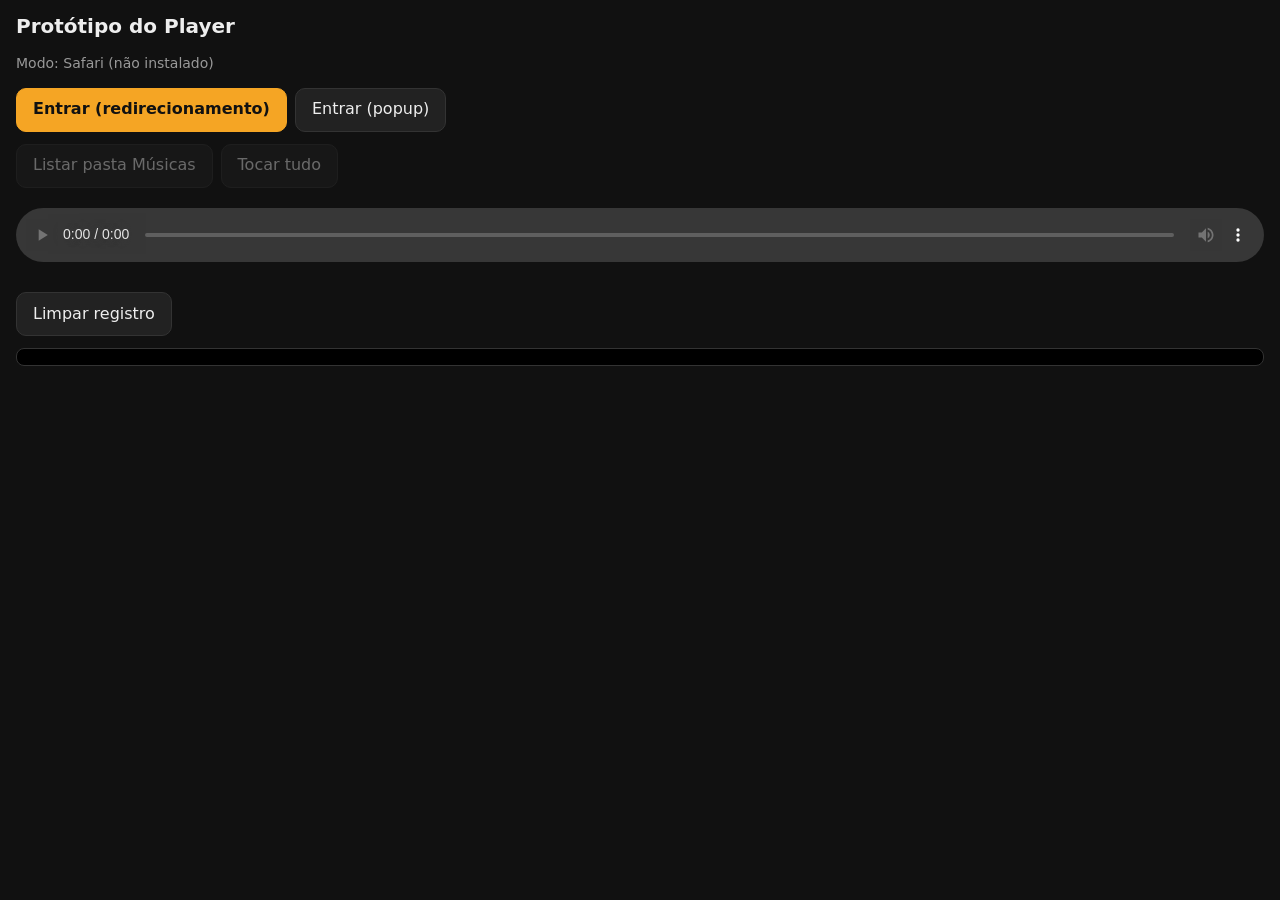
==== proto/index.html @ 3673c6c2 "T1: protótipo de login, listagem do Drive e reprodução em sequência Co-Authored-By: Claude Opus 5.5 " ====
<!doctype html>
<html lang="pt-BR">
<head>
  <meta charset="utf-8">
  <meta name="viewport" content="width=device-width, initial-scale=1, viewport-fit=cover">
  <meta name="color-scheme" content="dark">
  <meta name="apple-mobile-web-app-capable" content="yes">
  <meta name="apple-mobile-web-app-title" content="Protótipo">
  <link rel="manifest" href="manifest.webmanifest">
  <link rel="apple-touch-icon" href="icon-180.png">
  <title>Protótipo do Player</title>
  <style>
    :root { --bg: #111; --fg: #eee; --muted: #999; --accent: #f5a524; --line: #333; }
    * { box-sizing: border-box; }
    body { margin: 0; background: var(--bg); color: var(--fg); font: 16px/1.4 -apple-system, system-ui, sans-serif;
           padding: calc(env(safe-area-inset-top) + 12px) 16px calc(env(safe-area-inset-bottom) + 16px); }
    h1 { font-size: 20px; margin: 0 0 4px; }
    .muted { color: var(--muted); font-size: 14px; }
    .row { display: flex; gap: 8px; flex-wrap: wrap; margin: 12px 0; }
    button { min-height: 44px; padding: 0 16px; border: 1px solid var(--line); border-radius: 10px;
             background: #222; color: var(--fg); font: inherit; }
    button.primary { background: var(--accent); color: #111; border-color: var(--accent); font-weight: 600; }
    button:disabled { opacity: .4; }
    ol { padding-left: 24px; }
    li { padding: 6px 0; }
    li.now { color: var(--accent); font-weight: 600; }
    audio { width: 100%; margin: 8px 0; }
    #log { white-space: pre-wrap; font: 12px/1.4 ui-monospace, Menlo, monospace; background: #000; border: 1px solid var(--line);
           border-radius: 8px; padding: 8px; max-height: 40vh; overflow: auto; }
  </style>
</head>
<body>
  <h1>Protótipo do Player</h1>
  <p class="muted" id="mode"></p>

  <div class="row">
    <button class="primary" id="loginRedirect">Entrar (redirecionamento)</button>
    <button id="loginPopup">Entrar (popup)</button>
  </div>

  <div class="row">
    <button id="list" disabled>Listar pasta Músicas</button>
    <button id="playAll" disabled>Tocar tudo</button>
  </div>

  <audio id="audio" controls playsinline></audio>
  <ol id="tracks"></ol>

  <div class="row">
    <button id="clearLog">Limpar registro</button>
  </div>
  <div id="log" aria-live="polite"></div>

  <script type="module" src="proto.js"></script>
</body>
</html>
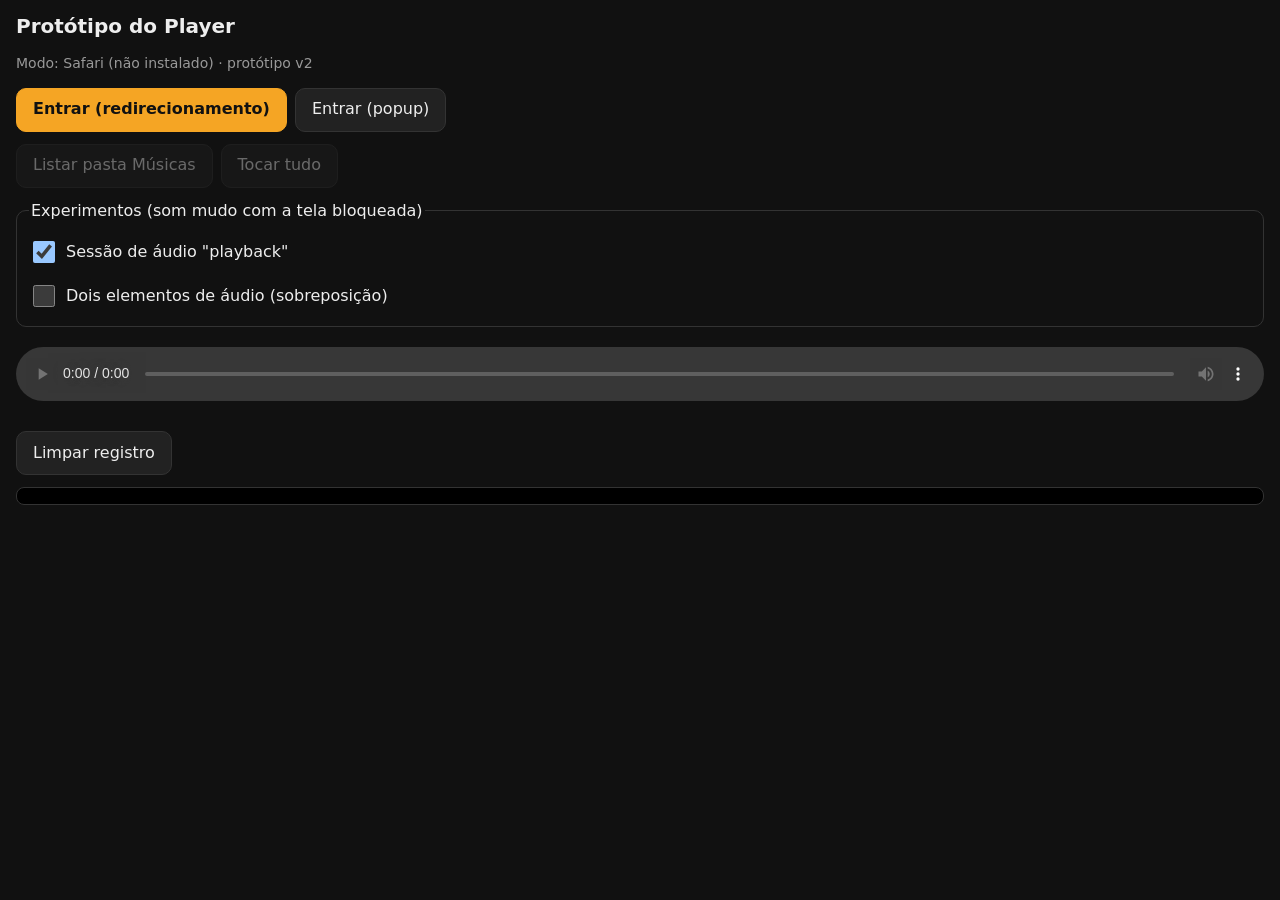
==== commit 2d2f1da8: "T1: protótipo v2 testa sessão playback e troca com dois elementos Co-Authored-By: Claude Opus 5.5 <n" ====
--- a/proto/index.html
+++ b/proto/index.html
@@ -25,6 +25,9 @@
     li { padding: 6px 0; }
     li.now { color: var(--accent); font-weight: 600; }
     audio { width: 100%; margin: 8px 0; }
+    fieldset { border: 1px solid var(--line); border-radius: 10px; margin: 12px 0; padding: 8px 12px; }
+    fieldset label { display: inline-flex; align-items: center; gap: 8px; min-height: 44px; }
+    fieldset input { width: 22px; height: 22px; }
     #log { white-space: pre-wrap; font: 12px/1.4 ui-monospace, Menlo, monospace; background: #000; border: 1px solid var(--line);
            border-radius: 8px; padding: 8px; max-height: 40vh; overflow: auto; }
   </style>
@@ -43,6 +46,12 @@
     <button id="playAll" disabled>Tocar tudo</button>
   </div>
 
+  <fieldset>
+    <legend>Experimentos (som mudo com a tela bloqueada)</legend>
+    <label><input type="checkbox" id="optSession"> Sessão de áudio "playback"</label><br>
+    <label><input type="checkbox" id="optTwo"> Dois elementos de áudio (sobreposição)</label>
+  </fieldset>
+
   <audio id="audio" controls playsinline></audio>
   <ol id="tracks"></ol>
 
@@ -51,6 +60,6 @@
   </div>
   <div id="log" aria-live="polite"></div>
 
-  <script type="module" src="proto.js"></script>
+  <script type="module" src="proto.js?v=2"></script>
 </body>
 </html>
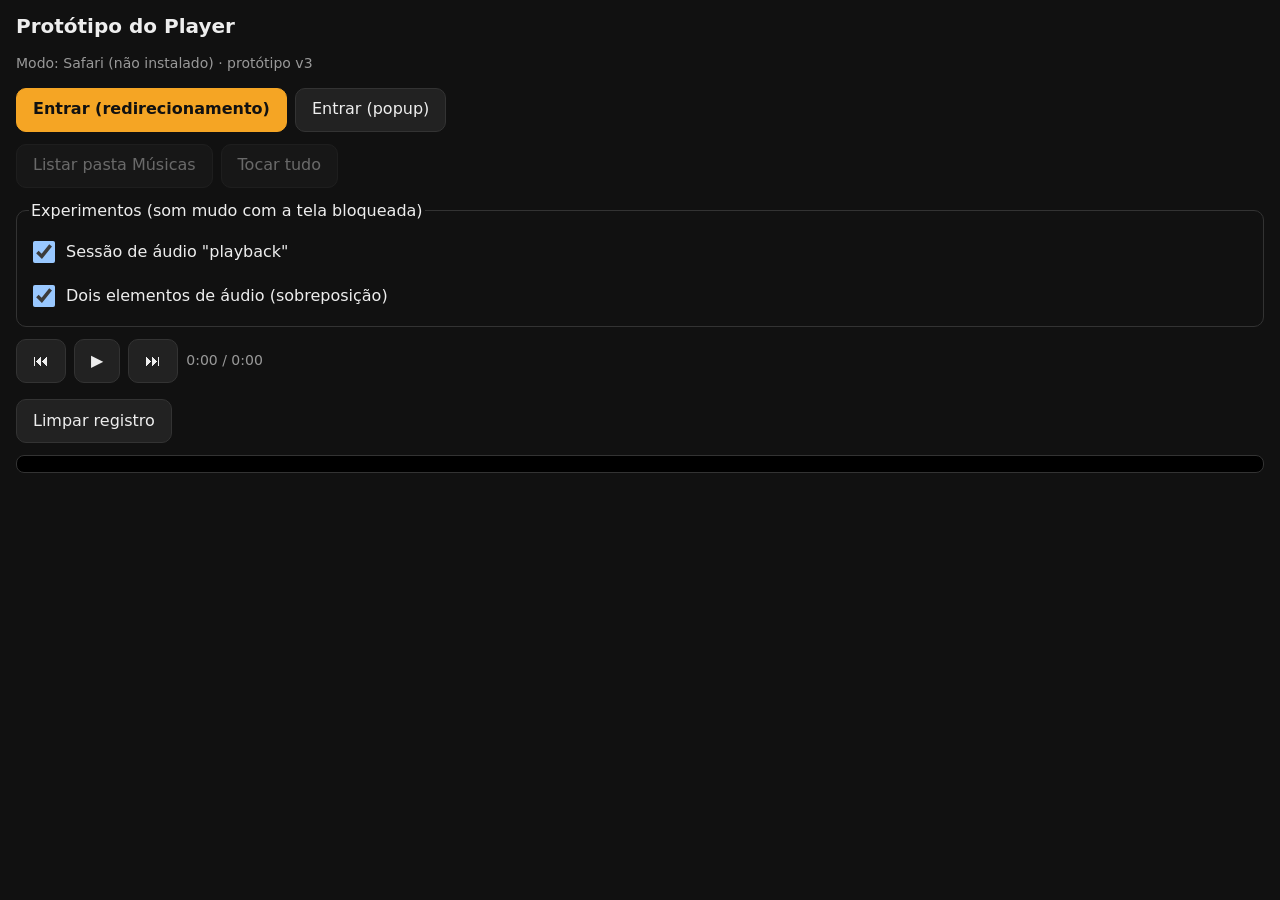
==== commit f2bc8c6b: "T1: protótipo v3 com anterior/próxima na tela de bloqueio Co-Authored-By: Claude Opus 5.5 <noreply@a" ====
--- a/proto/index.html
+++ b/proto/index.html
@@ -52,7 +52,14 @@
     <label><input type="checkbox" id="optTwo"> Dois elementos de áudio (sobreposição)</label>
   </fieldset>
 
-  <audio id="audio" controls playsinline></audio>
+  <!-- sem "controls": os controles nativos parecem trazer os botões de ±10 s para a tela de bloqueio -->
+  <audio id="audio" playsinline></audio>
+  <div class="row" style="align-items:center">
+    <button id="prev" aria-label="Música anterior">⏮</button>
+    <button id="playPause" aria-label="Tocar ou pausar">▶︎</button>
+    <button id="next" aria-label="Próxima música">⏭</button>
+    <span class="muted" id="time">0:00 / 0:00</span>
+  </div>
   <ol id="tracks"></ol>
 
   <div class="row">
@@ -60,6 +67,6 @@
   </div>
   <div id="log" aria-live="polite"></div>
 
-  <script type="module" src="proto.js?v=2"></script>
+  <script type="module" src="proto.js?v=3"></script>
 </body>
 </html>
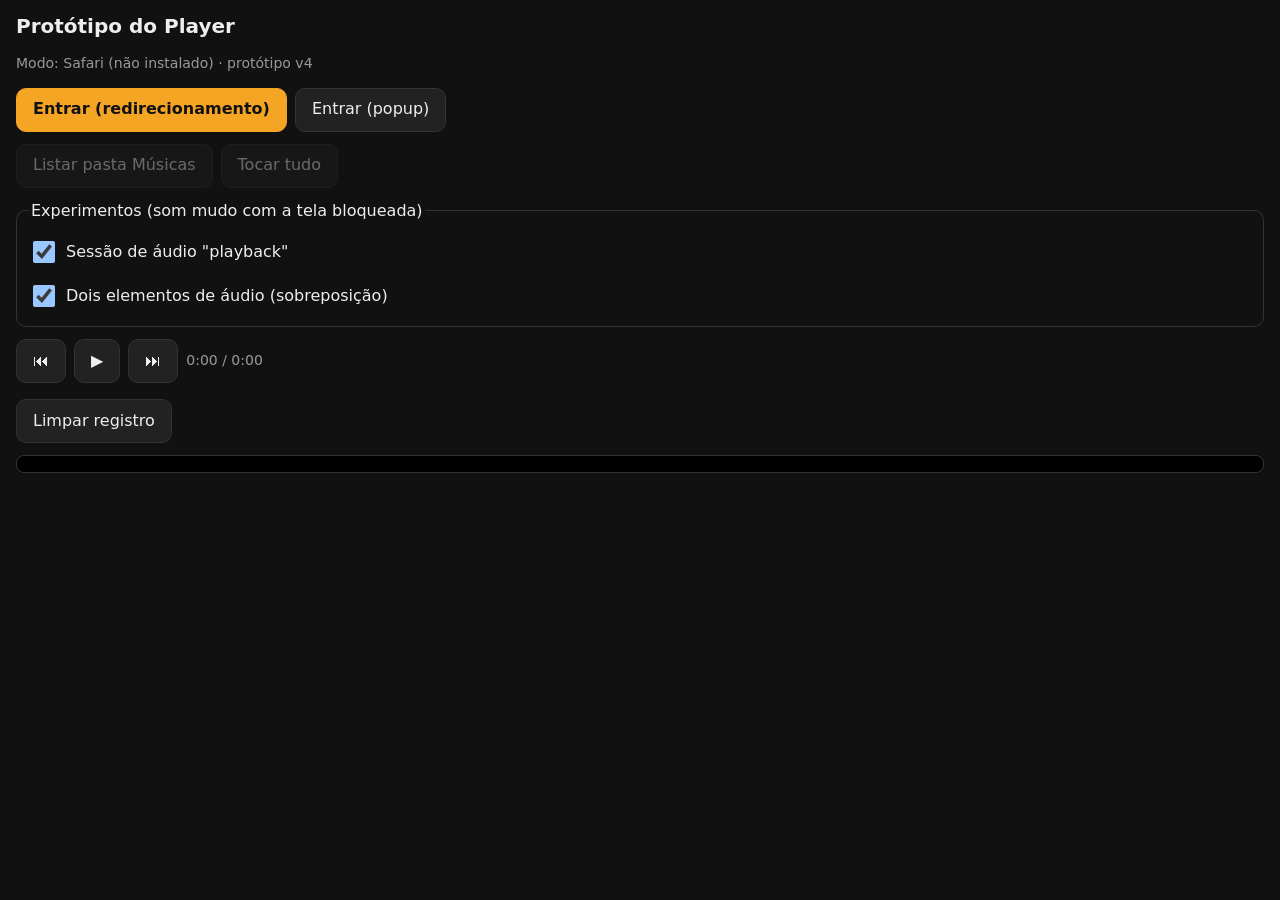
==== commit cda528fb: "T1: protótipo v4 corrige ícone play/pause e guarda faixas recentes na memória Co-Authored-By: Claude" ====
--- a/proto/index.html
+++ b/proto/index.html
@@ -67,6 +67,6 @@
   </div>
   <div id="log" aria-live="polite"></div>
 
-  <script type="module" src="proto.js?v=3"></script>
+  <script type="module" src="proto.js?v=4"></script>
 </body>
 </html>
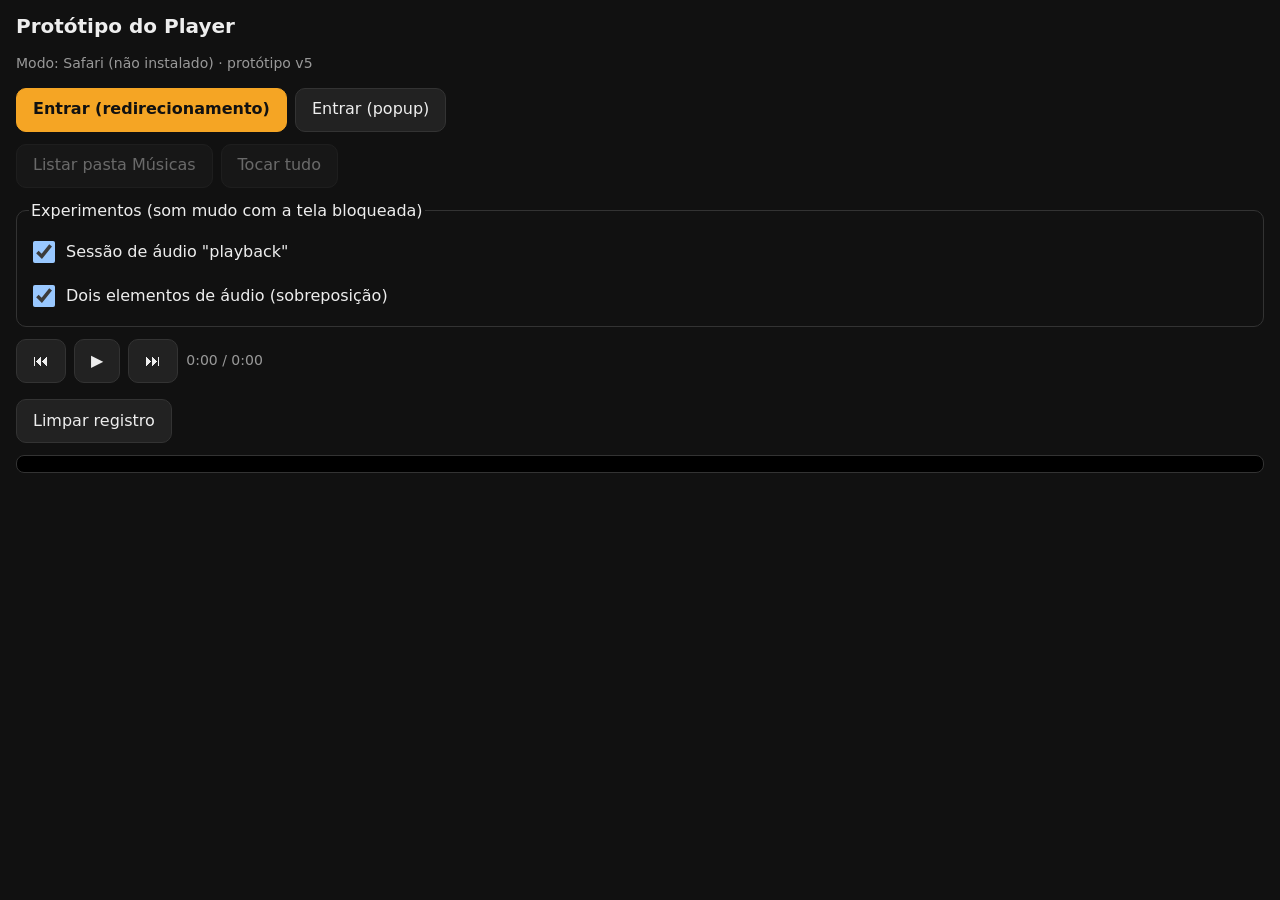
==== commit a6d33d24: "T1: protótipo v5 esvazia o elemento anterior para corrigir ícone da tela de bloqueio Co-Authored-By:" ====
--- a/proto/index.html
+++ b/proto/index.html
@@ -67,6 +67,6 @@
   </div>
   <div id="log" aria-live="polite"></div>
 
-  <script type="module" src="proto.js?v=4"></script>
+  <script type="module" src="proto.js?v=5"></script>
 </body>
 </html>
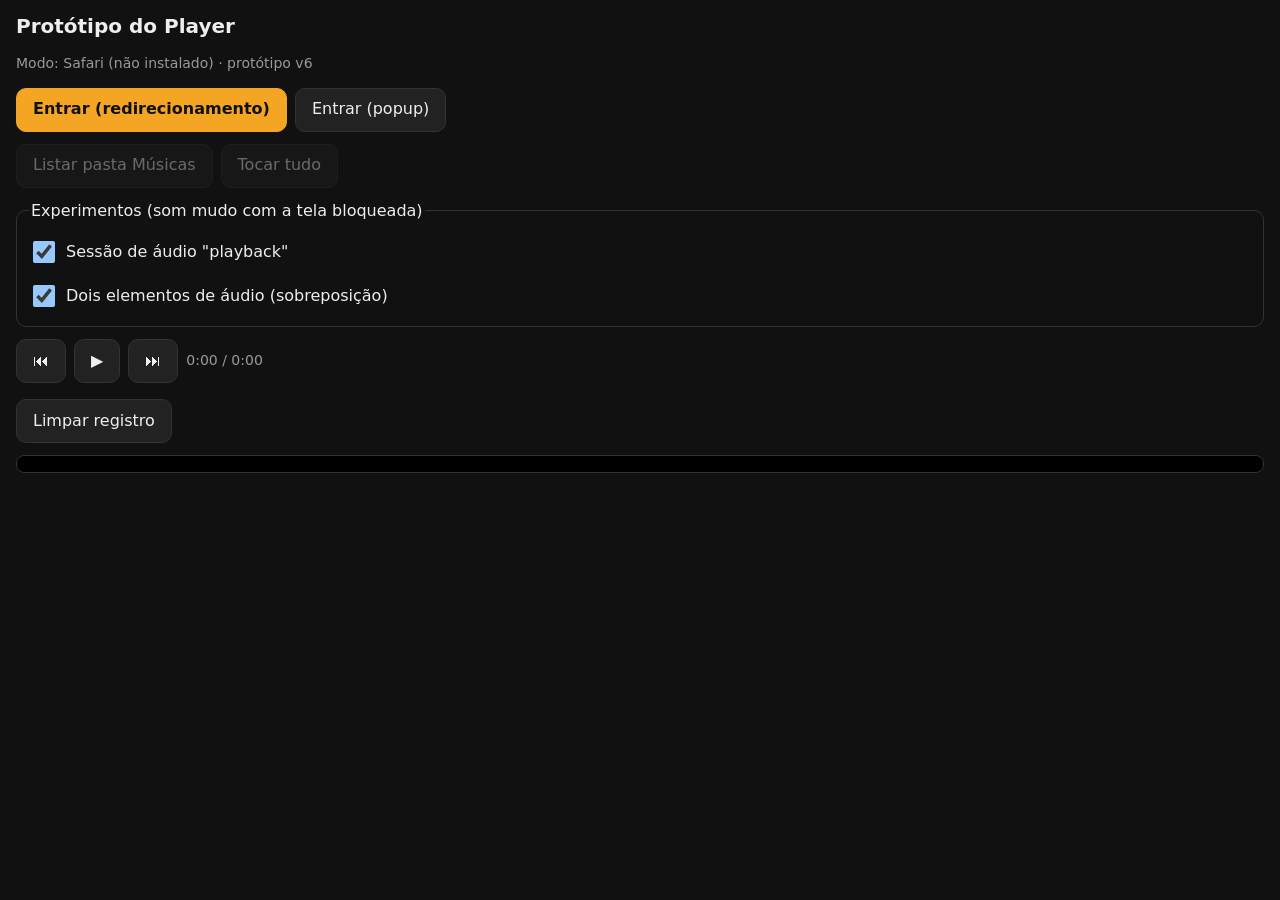
==== commit 9e142117: "T1: protótipo v6 reafirma tocando com atraso após a troca de faixa Co-Authored-By: Claude Opus 5.5 <" ====
--- a/proto/index.html
+++ b/proto/index.html
@@ -67,6 +67,6 @@
   </div>
   <div id="log" aria-live="polite"></div>
 
-  <script type="module" src="proto.js?v=5"></script>
+  <script type="module" src="proto.js?v=6"></script>
 </body>
 </html>
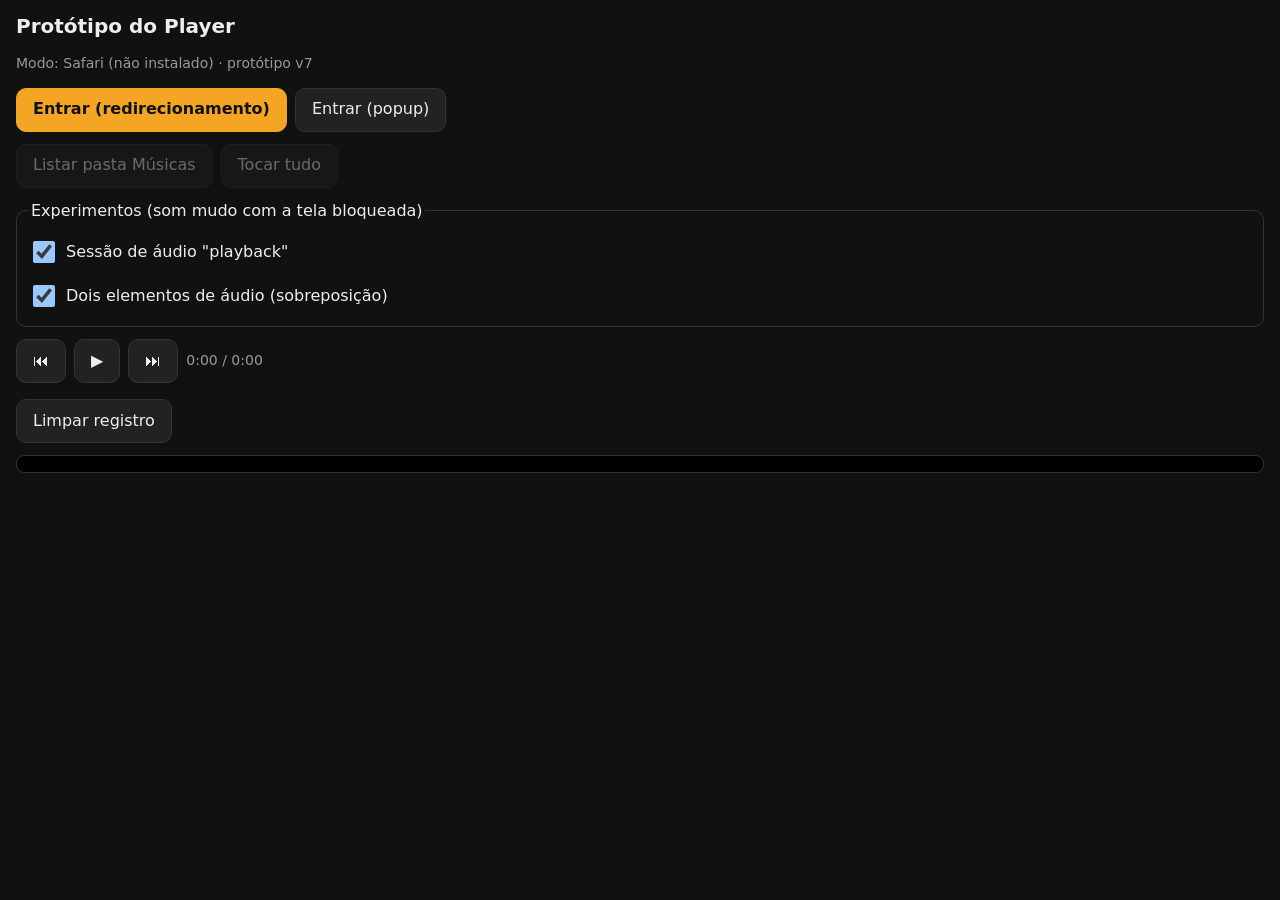
==== commit 938ab2f4: "T1: protótipo v7 reafirma playbackState após cada setPositionState Co-Authored-By: Claude Opus 5.5 <" ====
--- a/proto/index.html
+++ b/proto/index.html
@@ -67,6 +67,6 @@
   </div>
   <div id="log" aria-live="polite"></div>
 
-  <script type="module" src="proto.js?v=6"></script>
+  <script type="module" src="proto.js?v=7"></script>
 </body>
 </html>
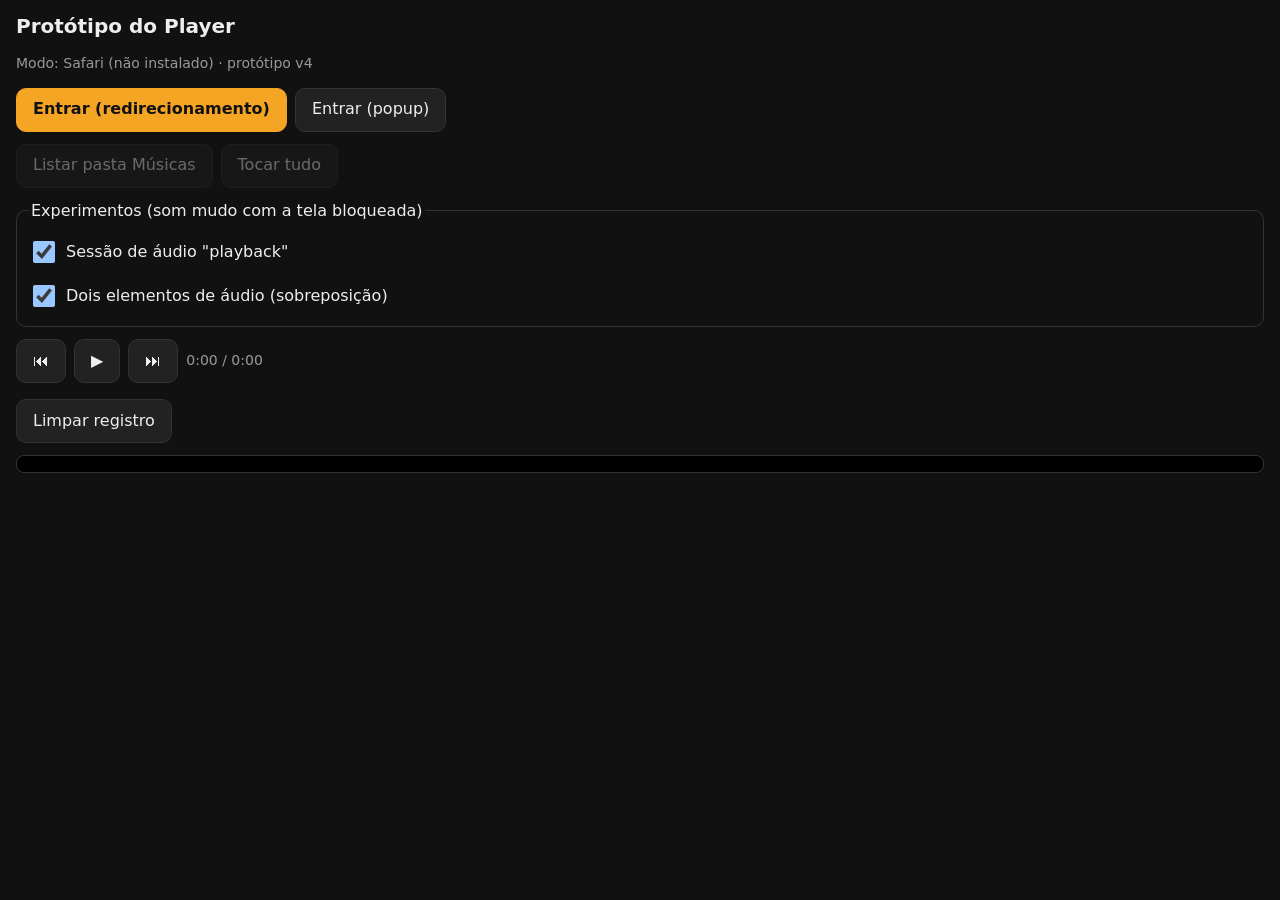
==== commit 6c2e9b1d: "T1: volta o protótipo para a v4 (a v5-v7 quebrou a troca automática de faixa) Co-Authored-By: Claude" ====
--- a/proto/index.html
+++ b/proto/index.html
@@ -67,6 +67,6 @@
   </div>
   <div id="log" aria-live="polite"></div>
 
-  <script type="module" src="proto.js?v=7"></script>
+  <script type="module" src="proto.js?v=4"></script>
 </body>
 </html>
